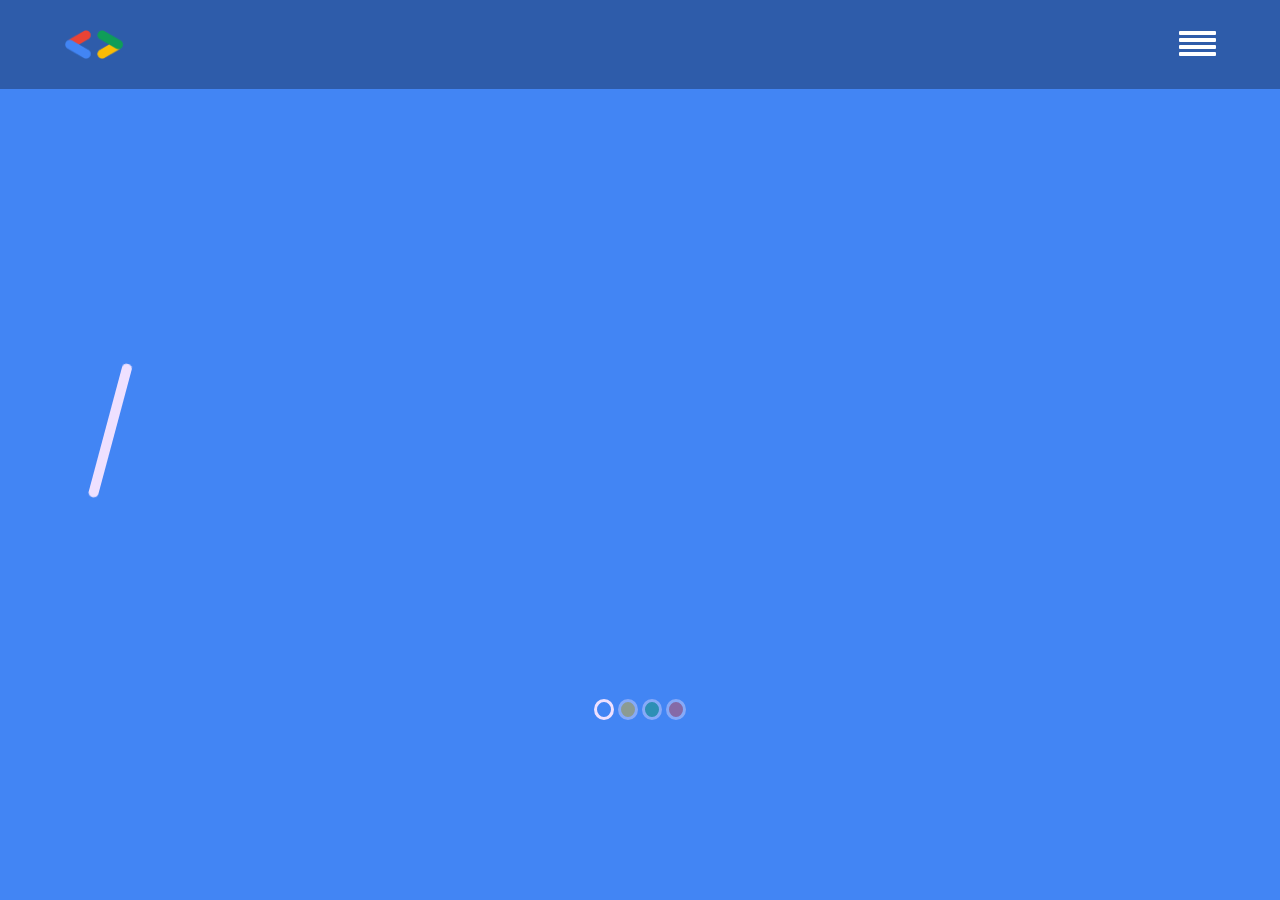
==== ourActivities.html @ 89bdbd28 "complete our activities section" ====
<!DOCTYPE html>
<html lang="en">
<head>
    <meta charset="UTF-8">
    <meta name="viewport" content="width=device-width, initial-scale=1.0">
    <title>GDSC ISI Website</title>
    <!-- Roboto Google font -->
    <link rel="preconnect" href="https://fonts.googleapis.com">
    <link rel="preconnect" href="https://fonts.gstatic.com" crossorigin>
    <link href="https://fonts.googleapis.com/css2?family=Roboto:wght@100;300;400;500;700;900&display=swap" rel="stylesheet">
    <!-- Normalize CSS -->
    <link rel="stylesheet" href="css/normalize.css">
    
    <!-- Main CSS File -->
    
    <link rel="stylesheet" href="css/ourValues.css">
    <link rel="stylesheet" href="css/ourActivities.css">
    <!-- Font Awesome Icons -->
    <link rel="stylesheet" href="https://fonts.googleapis.com/css2?family=Material+Symbols+Outlined:opsz,wght,FILL,GRAD@24,400,0,0" />    
    <!-- GSAP js Animation -->
    <script src="https://cdnjs.cloudflare.com/ajax/libs/gsap/3.12.2/gsap.min.js" defer></script>
    <!-- Swiper js -->
    <link
    rel="stylesheet"
    href="https://cdn.jsdelivr.net/npm/swiper@10/swiper-bundle.min.css"/>
    <!-- gsap -->
    <script src="https://cdn.jsdelivr.net/npm/swiper@10/swiper-bundle.min.js"></script>
    <script src="js/ourActivities.js" defer></script>
    
</head>
<body>
    
    <!-- Start Navbar Section -->
    <nav>
        <div class="container">
            <img src="assets/color-logo.png" alt="">
            <div class="burger-bar">
                <div class="green"></div>
                <div class="yellow"></div>
                <div class="blue"></div>
                <div class="red"></div>
            </div>
            <div class="exit-btn">
                <div class="green-yellow"></div>
                <div class="blue-red"></div>
                
            </div>
            <ul class="links">
                <li><div><a href="">Our Team</a></div></li>
               <li><div><a href="ourValues.html">Our Values</a></div></li>
               <li><div><a href="ourActivities.html">Our Activities</a></div></li>
               <li><div>About Us</div></li>
               <li><div>Contact Us</div></li> 
            </ul>
        </div>
        <div class="scroll-btn">
            <span class="material-symbols-outlined arrow-animation">
                arrow_downward
            </span>        
        </div>     
    </nav>
    <!-- End Navbar Section -->
    <!-- Start section -->
    <section>
        <div class="cont">
            <div class="container">
                <div class="slide-bar" id="slidebar">
                    <div class="bar" id="bar"></div>
                </div>
                <div class="text-block" id="textone">
                    <h1>Our Activities</h1>
                </div>
                <div class="text-block" id="text">
                    <h1></h1>
                </div>
                <div class="text-block" id="texttwo">
                    <h1>Workshops</h1>
                </div>
                <div class="text-block" id="text3">
                    <h1>Training Sessions</h1>
                </div>
                <div class="text-block" id="text4">
                    <h1>Hackathons</h1>
                </div>
                <div class="text-block" id="text5">
                    <h1>Coding Challenges</h1>
                </div>
                <div class="text-block" id="text6">
                    <h1>Guest Speaker Events</h1>
                </div>
                <div class="text-block" id="text7">
                    <h1>Networking Events</h1>
                </div>
                <div class="text-block" id="text8">
                    <h1>Community Outreach</h1>
                </div>
                <div class="text-block" id="text9">
                    <h1>Code Reviews</h1>
                </div>
                <div class="text-block" id="text10">
                    <h1>Collaborative Projects</h1>
                </div>
                
                
            </div>
        </div>
       
        <div class="btn"> 
            <button class="blue" id="changeBtn">&nbsp;</button>
            <button class="yellow" id="changeBtn">&nbsp;</button>
            <button class="green" id="changeBtn">&nbsp;</button>
            <button class="red" id="changeBtn">&nbsp;</button>
        </div>
    </section>
    
    
    
</body>
</html>
---- css/ourValues.css ----
:root {
    --white: hsl(267, 100%, 94%);
    --black: #4285f4;
    --green-primary: #0f9d58;
    --yellow-primary: #fbbc04;
    --blue-primary: #4285f4;
    --red-primary: #ea4335;
}

* {
    padding: 0;
    margin: 0;
    box-sizing: border-box;
}
a {
    text-decoration: none;
    color: white;
}

/* Start Components */
.scroll-btn {
    width: 56px;
    height: 56px;
    border-radius: 50%;
    border: 3px solid white;
    position: fixed;
    bottom: 40px;
    left: 50%;
    transform: translateX(-50%);
    display: none;
    align-items: center;
    justify-content: center;
    cursor: pointer;
    overflow: hidden;
}
@media (max-width: 1500px) {
    .scroll-btn { 
        bottom: 28px;
    }

}
@media (max-width: 1200px) {
    .scroll-btn { 
        bottom: 25px;
    }

}
@media (max-width: 620px) {
    .scroll-btn { 
        bottom: 50px;
    }

}
.scroll-btn .material-symbols-outlined {
    color: white;
    font-size: 37px;
    
}
/* End scroll button */
nav {
    
    position: fixed;
    top: 0;
    left: 0;
    width: 100%;
    padding-top:30px;
    padding-bottom: 30px;
    z-index: 100;
    background-color: rgba(0, 0, 0, .3);

}
nav .container {
    display: flex;
    align-items: center;
    justify-content: space-between;
    width: 90%;
    margin: auto;
}
nav .container img {
    width: 60px;
}
nav .links {
    flex-direction: column;
    justify-content: center;
    align-items: center;
    display: none;
    position: absolute;
    top: 0;
    left: 0;
    width: 100%;
    height: 100vh;
    background-color: black;
    z-index: -1;
    --clip:0%;
    clip-path: circle(var(--clip));
    overflow: hidden;
    
}
nav .links li {
    position: relative;
    padding: 20px 30px;
    cursor: pointer;
    
    
}
nav .links li::before {
    content: "";
    position: absolute;
    width: 600px;
    height: 1px;
    left: 50%;
    bottom: 0;
    transform: translateX(-50%);
    background-color: white;
    
    
}
nav .links  div {
    font-size: 40px;
    font-weight: bold;
    color: white;
    transition: all 0.3s ease;
}
@media (max-width: 620px) {
    nav .links  div {
        font-size: 30px;
    }
    
}
nav .links div:hover {
    transform: scale(1.1);
    color: #aaa;
}
nav .burger-bar {
    cursor: pointer;
}
nav .burger-bar div{
    width: 37px;
    height: 4px;
    margin-bottom: 3px;
    border-radius: 1px;
    
}
nav .exit-btn {
    display: none;
    cursor: pointer;
    position: relative;
    top: -20px;
    right: 20px;
}
nav .exit-btn div {
    height: 40px;
    width: 4.1px;
    margin-bottom: 3px;
    border-radius: 1px;
}
nav  .blue {
    background-color: white
}
nav  .green {
    background-color: white
}
nav  .red {
    background-color: white
}
nav  .yellow {
    background-color: white
}
nav .exit-btn .green-yellow {
    background: linear-gradient(
        to top,
        var(--green-primary) 50%,
        var(--yellow-primary) 50% 100%

    );
    position: absolute;
    rotate: 130deg;
}
nav .exit-btn .blue-red {
    background: linear-gradient(
        to top,
        var(--blue-primary) 50%,
        var(--red-primary) 50% 100%

    );
    position: absolute;
    rotate: 45deg;
}
/* End NavBar */
section .cont {
    display: grid;
    place-items: center;
    height: 100vh;
    background-color: var(--white);
}
section .container {
    width: 100%;
    max-width: 1000px;
    height: 300px;
    position: relative;
    overflow: hidden;
}
.slide-bar {
    width: 10px;
    height: 600px;
  
    position: absolute;
    top: 50%;
    left: 100px;
    z-index: 99;
    transform: translateY(-50%) rotateZ(15deg);
}
.bar {
    width: 100%;
    height: 150px;
    border-radius: 100px;
    background-color: var(--black);
}
.text-block {
    position: absolute;
    width: 100%;
    height: 100%;
    display: grid;
    place-items: center;
    background-color: var(--white);
}
.text-block h1 {
    font-family: 'Work Sans', sans-serif;
    font-size: 5rem;
    font-weight: 800;
    font-size: italic;
    letter-spacing: 2px;
    perspective: 500px;
    transform-style: preserve-3d;
    color: var(--black);
}
.text-block h1::after {
    content: "";
    position: absolute;
    width: 100%;
    height: 100%;
    left: 0;
    background: radial-gradient(var(--black), transparent 70%);
    transform: translateY(100px) rotateX(-60deg);
    opacity: 0.3;
}
.btn {
    position: fixed;
    bottom: 20%;
    left: 50%;
    transform: translateX(-50%);
}
.blue {
    background-color: var(--blue-primary);
    opacity: 1;
}
.red {
    background-color: var(--red-primary);
}
.yellow {
    background-color: var(--yellow-primary);
}
.green {
    background-color: var(--green-primary);
}
button {
    width: 20px;
    height: 20xp;
    border-radius: 50%;
    border: 3px solid var(--black);
    background-color: var(--white);   
    cursor: pointer;
    transition: opacity 0.3s;
    opacity: 0.4;
}
button:hover {
    opacity: 1;
}

#textone {
    z-index: 6;
    clip-path: "polygon(0 0, 18% 0, 8% 100%, 0% 100%";
   
}
#texttwo {
    z-index: 4;
    opacity: 0;
    clip-path: "polygon(0 0, 91% 0, 81% 100%, 0% 100%";
}
#text3 {
    z-index: 3;
    opacity: 0;
    clip-path: "polygon(0 0, 18% 0, 8% 100%, 0% 100%";
}
#text4 {
    z-index: 3;
    opacity: 0;
    clip-path: "polygon(0 0, 91% 0, 81% 100%, 0% 100%";
}
#text5 {
    z-index: 3;
    opacity: 0;
    clip-path: "polygon(0 0, 18% 0, 8% 100%, 0% 100%";
}
#text6 {
    z-index: 3;
    opacity: 0;
    clip-path: "polygon(0 0, 91% 0, 81% 100%, 0% 100%";

}
#text7 {
    z-index: 3;
    opacity: 0;
    clip-path: "polygon(0 0, 18% 0, 8% 100%, 0% 100%";
}
#text8 {
    z-index: 3;
    opacity: 0;
    clip-path: "polygon(0 0, 91% 0, 81% 100%, 0% 100%";

}
#text9 {
    z-index: 3;
    opacity: 0;
    clip-path: "polygon(0 0, 18% 0, 8% 100%, 0% 100%";
}
#text10 {
    z-index: 3;
    opacity: 0;
    clip-path: "polygon(0 0, 91% 0, 81% 100%, 0% 100%";

}
---- css/ourActivities.css ----
section .container {
    width: 100%;
    max-width: 1800px;
    height: 300px;
    position: relative;
    overflow: hidden;
}
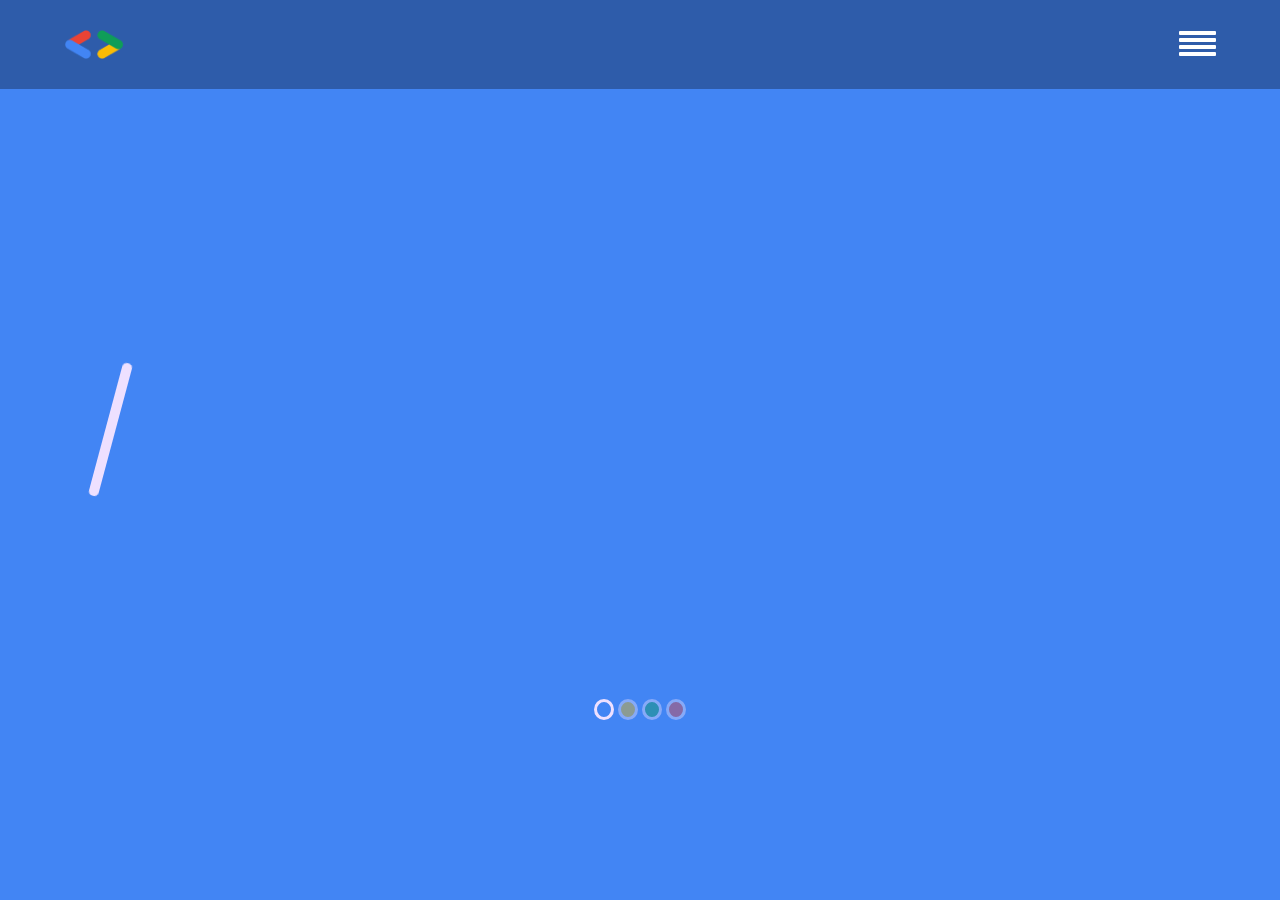
==== commit 02a56012: "make some changes on the nabbar" ====
--- a/ourActivities.html
+++ b/ourActivities.html
@@ -46,11 +46,11 @@
                 
             </div>
             <ul class="links">
-                <li><div><a href="">Our Team</a></div></li>
+                <li><div><a href="ourTeam.html">Our Team</a></div></li>
                <li><div><a href="ourValues.html">Our Values</a></div></li>
                <li><div><a href="ourActivities.html">Our Activities</a></div></li>
-               <li><div>About Us</div></li>
-               <li><div>Contact Us</div></li> 
+               <li><div><a href="aboutUs.html">About Us</a></div></li>
+               <li><div><a href="contactUs.html">Contact Us</a></div></li> 
             </ul>
         </div>
         <div class="scroll-btn">
--- a/css/ourValues.css
+++ b/css/ourValues.css
@@ -115,22 +115,28 @@
     
     
 }
-nav .links  div {
+nav .links  a {
     font-size: 40px;
     font-weight: bold;
     color: white;
     transition: all 0.3s ease;
 }
+nav .links div {
+    transition: all 0.3s ease;
+}
 @media (max-width: 620px) {
-    nav .links  div {
+    nav .links  a {
         font-size: 30px;
     }
     
 }
+nav .links a:hover {
+    color: #aaa;
+}
 nav .links div:hover {
     transform: scale(1.1);
-    color: #aaa;
-}
+}
+
 nav .burger-bar {
     cursor: pointer;
 }
